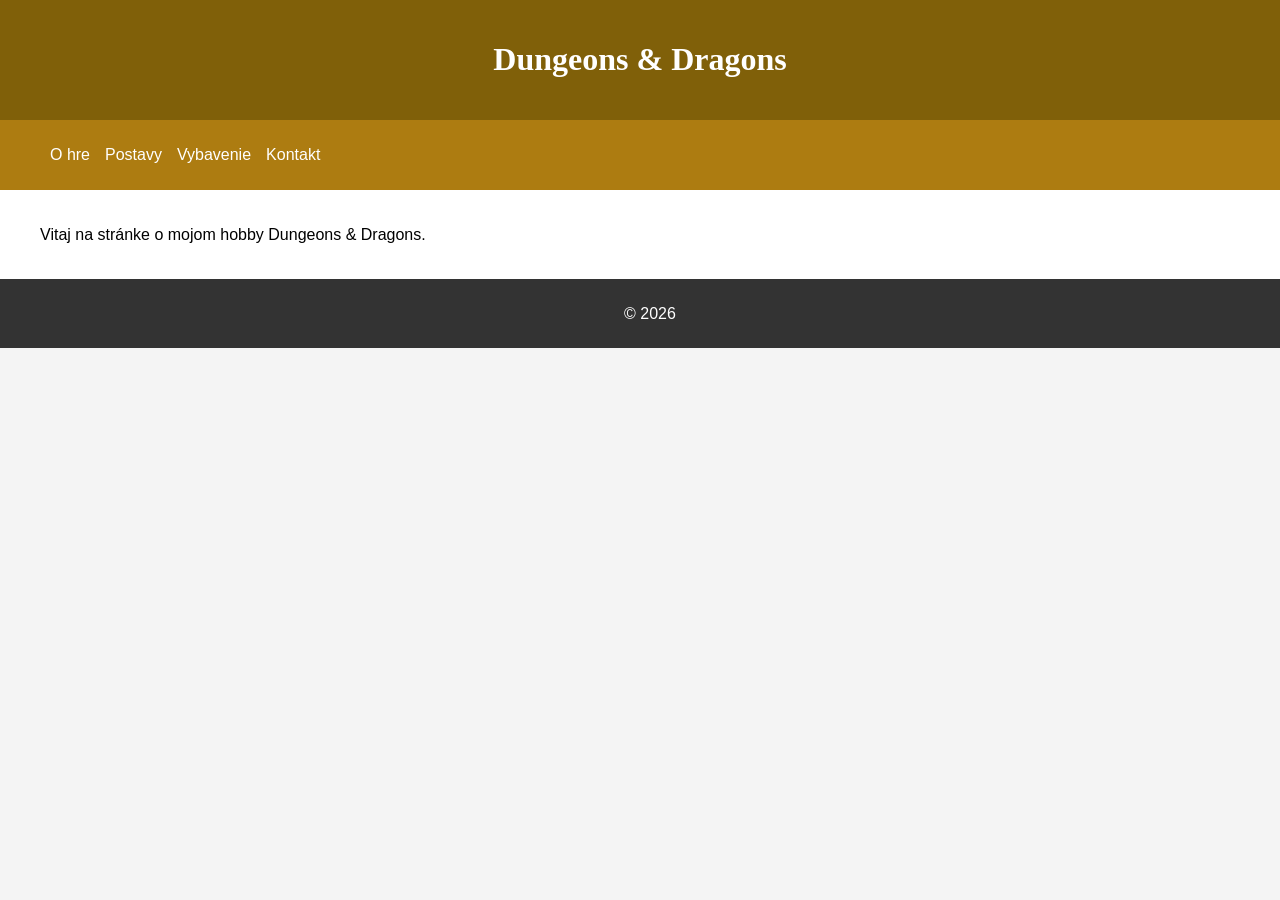
==== index.html @ 2424990e "Add files via upload" ====
<!DOCTYPE html>
<html lang="sk">
<head>
<meta charset="UTF-8">
<title>D&D – Hlavná stránka</title>
<link rel="stylesheet" href="css/styly.css">
</head>

<body>

<header>
<h1>Dungeons & Dragons</h1>
</header>

<nav>
<ul>
<li><a href="hra.html">O hre</a></li>
<li><a href="postavy.html">Postavy</a></li>
<li><a href="vybavenie.html">Vybavenie</a></li>
<li><a href="kontakt.html">Kontakt</a></li>
</ul>
</nav>

<main>
<p>Vitaj na stránke o mojom hobby Dungeons & Dragons.</p>
</main>

<footer>
<p>&copy; 2026</p>
</footer>

</body>
</html>
---- css/styly.css ----
/* základ */
body {
    font-family: Arial, sans-serif;
    background-color: #f4f4f4;
    margin: 0;
}

/* nadpisy */
h1, h2, h3 {
    font-family: "Times New Roman", serif;
}

/* layout */
header {
    background: #806009;
    color: white;
    padding: 20px;
    text-align: center;
}

nav {
    background: #ad7c11;
    padding: 10px;
}

nav ul {
    list-style: none;
    display: flex;
    gap: 15px;
}

nav a {
    color: white;
    text-decoration: none;
}

/* pseudo triedy */
nav a:hover {
    color: yellow;
}

nav a:active {
    color: red;
}

/* obsah */
main {
    padding: 20px;
    background: white;
}

/* odseky */
p {
    text-indent: 20px;
    margin-bottom: 15px;
}

/* footer */
footer {
    background: #333;
    color: white;
    text-align: center;
    padding: 10px;
}

/* tlač */
@media print {
    body {
        background: white;
        color: black;
    }

    h1, h2, h3 {
        font-family: Arial, sans-serif;
    }

    p {
        font-family: "Times New Roman", serif;
    }
}
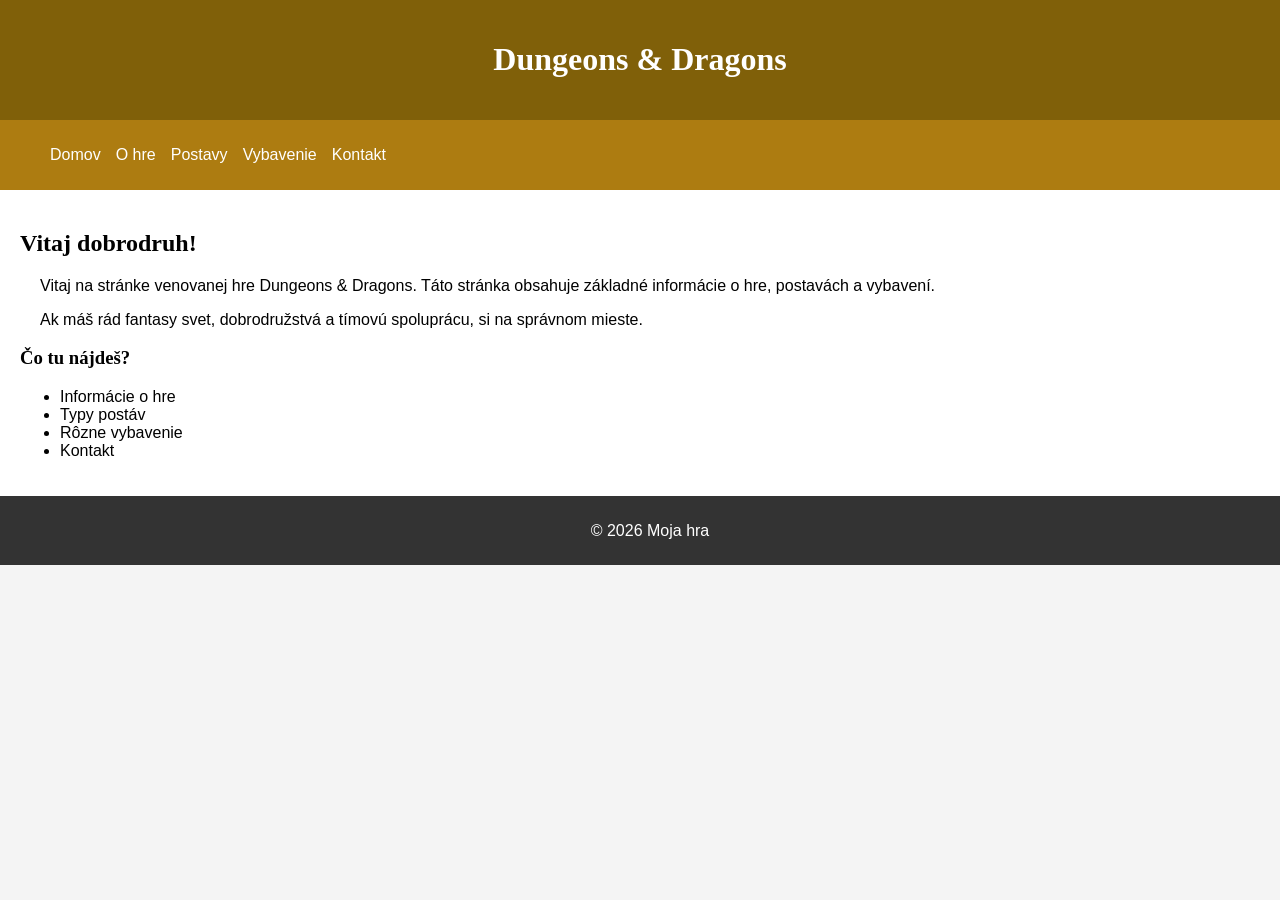
==== commit 2bd0fe5d: "Update index.html" ====
--- a/index.html
+++ b/index.html
@@ -14,6 +14,7 @@
 
 <nav>
 <ul>
+<li><a href="index.html">Domov</a></li>
 <li><a href="hra.html">O hre</a></li>
 <li><a href="postavy.html">Postavy</a></li>
 <li><a href="vybavenie.html">Vybavenie</a></li>
@@ -22,12 +23,25 @@
 </nav>
 
 <main>
-<p>Vitaj na stránke o mojom hobby Dungeons & Dragons.</p>
+<h2>Vitaj dobrodruh!</h2>
+
+<p>Vitaj na stránke venovanej hre Dungeons & Dragons. Táto stránka obsahuje základné informácie o hre, postavách a vybavení.</p>
+
+<p>Ak máš rád fantasy svet, dobrodružstvá a tímovú spoluprácu, si na správnom mieste.</p>
+
+<h3>Čo tu nájdeš?</h3>
+<ul>
+<li>Informácie o hre</li>
+<li>Typy postáv</li>
+<li>Rôzne vybavenie</li>
+<li>Kontakt</li>
+</ul>
+
 </main>
 
 <footer>
-<p>&copy; 2026</p>
+<p>&copy; 2026 Moja hra</p>
 </footer>
 
 </body>
-</html>+</html>
